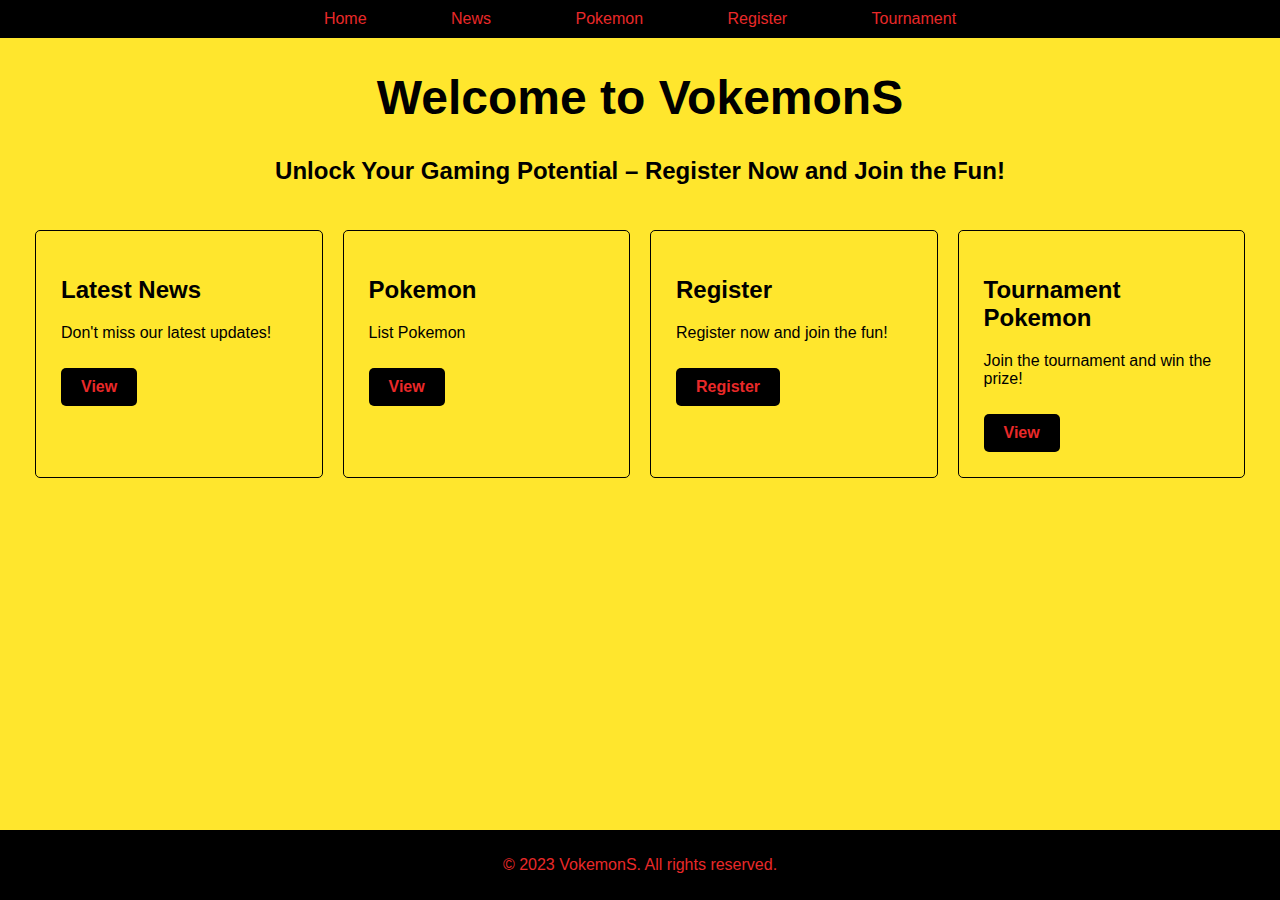
==== index.html @ 5430b072 "Initial commit" ====
<!DOCTYPE html>
<html>
  <head>
    <title>VokemonS</title>
    <meta name="viewport" content="width=device-width, initial-scale=1.0">
    <link rel="stylesheet" type="text/css" href="assets/style.css">
  </head>
  <body>
<div class="navbar">
<li>
  <ul>
    <a href="index.html">Home</a>
    <a href="news.html">News</a>
    <a href="pokemon.html">Pokemon</a>
    <a href="register.html">Register</a>
    <a href="tournament.html">Tournament</a>
  </ul>
</li>
</div>
<div>
  <h1>Welcome to VokemonS</h1>
<h2 class="slogan1">Unlock Your Gaming Potential – Register Now and Join the Fun!</h2>
<div id="container" class="grid-container">    
  <div id="news" class="grid-item">
      <h2>Latest News</h2>
      <p>Don't miss our latest updates!</p>
      <a href="news.html" class="cta-button">View</a>
    </div>
    <div id="pokemon" class="grid-item">
      <h2>Pokemon</h2>
      <p>List Pokemon</p>
      <a href="pokemon.html" class="cta-button">View</a>
    </div>
    <div id="register" class="grid-item">
      <h2>Register</h2>
      <p>Register now and join the fun!</p>
      <a href="register.html" class="cta-button">Register</a>
    </div>
    <div id="tournament" class="grid-item">
      <h2>Tournament Pokemon</h2>
      <p>Join the tournament and win the prize!</p>
      <a href="tournament.html" class="cta-button">View</a>
    </div>
  </div>
</div>
  </body>
  <footer>
    <div class="footer">
      <p>© 2023 VokemonS. All rights reserved.</p>
    </div>
  </footer>
</html>
---- assets/style.css ----
* {
    box-sizing: border-box;
}
body {
    background-color: #FFE62D;
    font-family: Arial, Helvetica, sans-serif;
    margin: 0;
    padding: 0;
}
.navbar ul {
    background-color: black;
    list-style: none;
    margin: 0;
    padding: 10px;
    text-align: center;
    justify-content: space-between;
    position: sticky;
}

.navbar li {
    display: inline;
}

.navbar a {
    text-decoration: none;
    color: #E92929;
    margin: 40px;
}

a:hover {
    color:#FFE62D;
}

.container {
    max-width: 800px;
    margin: 0 auto;
    padding: 0px;
}
h1 {
    font-size: 48px;
    text-align: center;
    margin: 5;
    padding: 0;
    color: #000;
}
.slogan1 {
    font-size: 24px;
    text-align: center;
    transition: transform 0.3s;
}
.slogan1:hover {
    transform: translateX(20px);
}
.cta-button {
    display: inline-block;
    background-color: #000;
    color: #E92929;
    padding: 10px 20px;
    text-decoration: none;
    border-radius: 5px;
    font-weight: bold;
    margin-top: 10px;
}
.grid-container {
    display: flex;
    justify-content: space-around;
    margin: 0 auto;
    padding: 25px;
    position: relative;
}
.grid-item {
    flex: 1;
    border: 1px solid #000;
    border-radius: 5px;
    padding: 25px;
    margin: 0 10px;
}
.news{
    display: flex;
    justify-content: space-between;
    margin: 0 auto;
    padding: 25px;
    position: relative;
}
.news-item {
    flex: 1;
    border: 1px solid #000;
    border-radius: 5px;
    padding: 25px;
}
img {
    display: block;
    float: left;
    height: 250px;
    max-width: 100%;
    margin-bottom: 0 10px;
}
h3 {
    font-size: 20px;
    margin:10px 0;    
}
p {
    font-size: 16px;
}
footer {
    background-color: #000;
    color: #E92929;
    text-align: center;
    padding: 10px 0;
    position: absolute;
    bottom: 0;
    width: 100%;
}
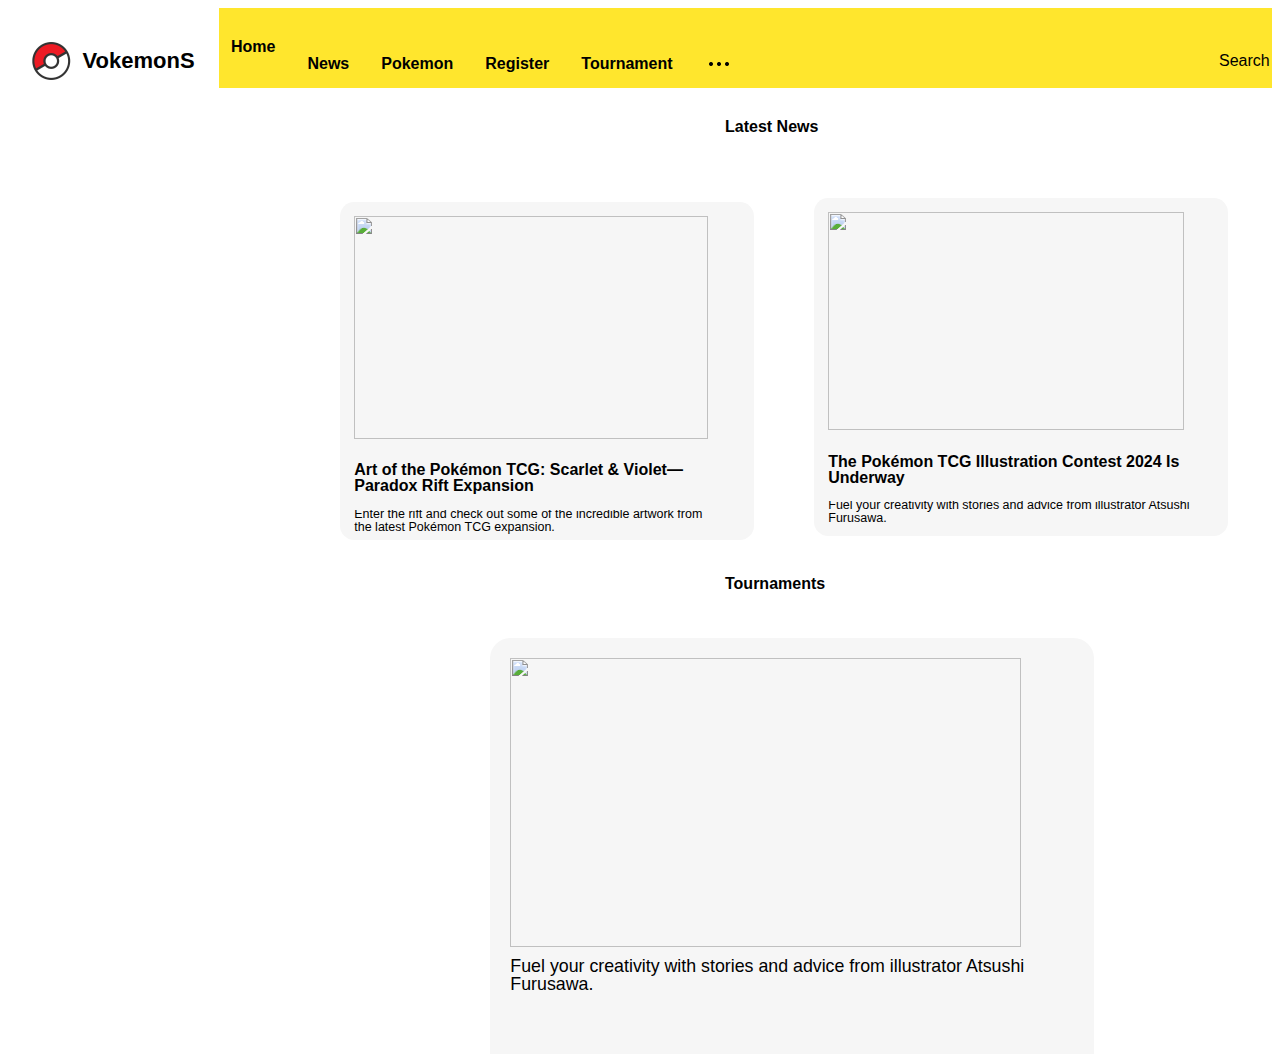
==== commit 289e5f33: "Initial commit" ====
--- a/index.html
+++ b/index.html
@@ -6,47 +6,97 @@
     <link rel="stylesheet" type="text/css" href="assets/style.css">
   </head>
   <body>
-<div class="navbar">
-<li>
-  <ul>
-    <a href="index.html">Home</a>
-    <a href="news.html">News</a>
-    <a href="pokemon.html">Pokemon</a>
-    <a href="register.html">Register</a>
-    <a href="tournament.html">Tournament</a>
-  </ul>
-</li>
-</div>
-<div>
-  <h1>Welcome to VokemonS</h1>
-<h2 class="slogan1">Unlock Your Gaming Potential – Register Now and Join the Fun!</h2>
-<div id="container" class="grid-container">    
-  <div id="news" class="grid-item">
-      <h2>Latest News</h2>
-      <p>Don't miss our latest updates!</p>
-      <a href="news.html" class="cta-button">View</a>
+    <div class="home">
+      <div class="div">
+        <div class="overlap">
+          <div class="avatar">
+            <div class="overlap-group">
+              <div class="ellipse"></div>
+              <img class="image" src="img/image-1.png" />
+            </div>
+          </div>
+          <div class="nav">
+            <div class="frame">
+              <img class="img" src="img/image-2.png" />
+              <div class="text-wrapper">VokemonS</div>
+            </div>
+            <div class="frame-2">
+              <div class="nav-selected-item">
+                <div class="nav-item-text"><div class="nav-item">Home</div></div>
+                <div class="line-wrapper"><img class="line" src="img/line-2.svg" /></div>
+              </div>
+              <div class="div-wrapper">
+                <div class="nav-item-text"><div class="nav-item">News</div></div>
+              </div>
+              <div class="div-wrapper">
+                <div class="nav-item-text"><div class="nav-item">Pokemon</div></div>
+              </div>
+              <div class="div-wrapper">
+                <div class="nav-item-text"><div class="nav-item">Register</div></div>
+              </div>
+              <div class="div-wrapper">
+                <div class="nav-item-text"><div class="nav-item">Tournament</div></div>
+              </div>
+              <div class="separator"></div>
+              <div class="div-wrapper">
+                <div class="nav-icon"><img class="img-2" src="img/kebab-horizontal-24.png" /></div>
+              </div>
+            </div>
+            <div class="frame-3">
+              <div class="input-structure">
+                <div class="frame-4"><div class="text-wrapper-2">Search</div></div>
+                <img class="right-icon" src="img/right-icon.svg" />
+              </div>
+              <div class="separator-2"></div>
+              <img class="img-2" src="img/bell-24.svg" />
+              <div class="overlap-group-wrapper">
+                <div class="overlap-group">
+                  <div class="ellipse"></div>
+                  <img class="image" src="img/image.png" />
+                </div>
+              </div>
+            </div>
+          </div>
+        </div>
+        <div class="overlap-2">
+          <div class="latest-news">
+            <img class="line-2" src="img/image.svg" />
+            <img class="line-3" src="img/line-3.svg" />
+            <div class="card">
+              <img class="image-2" src="img/image-4.png" />
+              <p class="is-playing-mario">Art of the Pokémon TCG: Scarlet &amp; Violet—Paradox Rift Expansion</p>
+              <div class="frame-wrapper">
+                <div class="frame-5">
+                  <p class="p">
+                    Enter the rift and check out some of the incredible artwork from the latest Pokémon TCG expansion.
+                  </p>
+                </div>
+              </div>
+            </div>
+            <div class="card-2">
+              <img class="image-3" src="img/image-3.png" />
+              <p class="is-playing-mario">The Pokémon TCG Illustration Contest 2024 Is Underway</p>
+              <div class="frame-6">
+                <div class="frame-5">
+                  <p class="p">Fuel your creativity with stories and advice from illustrator Atsushi Furusawa.</p>
+                </div>
+              </div>
+            </div>
+          </div>
+          <div class="text-wrapper-3">Latest News</div>
+        </div>
+        <div class="card-3">
+          <img class="image-4" src="img/image-5.png" />
+          <div class="frame-7">
+            <div class="frame-8">
+              <p class="text-wrapper-4">
+                Fuel your creativity with stories and advice from illustrator Atsushi Furusawa.
+              </p>
+            </div>
+          </div>
+        </div>
+        <div class="text-wrapper-5">Tournaments</div>
+      </div>
     </div>
-    <div id="pokemon" class="grid-item">
-      <h2>Pokemon</h2>
-      <p>List Pokemon</p>
-      <a href="pokemon.html" class="cta-button">View</a>
-    </div>
-    <div id="register" class="grid-item">
-      <h2>Register</h2>
-      <p>Register now and join the fun!</p>
-      <a href="register.html" class="cta-button">Register</a>
-    </div>
-    <div id="tournament" class="grid-item">
-      <h2>Tournament Pokemon</h2>
-      <p>Join the tournament and win the prize!</p>
-      <a href="tournament.html" class="cta-button">View</a>
-    </div>
-  </div>
-</div>
   </body>
-  <footer>
-    <div class="footer">
-      <p>© 2023 VokemonS. All rights reserved.</p>
-    </div>
-  </footer>
 </html>--- a/assets/style.css
+++ b/assets/style.css
@@ -1,113 +1,470 @@
-* {
-    box-sizing: border-box;
-}
-body {
-    background-color: #FFE62D;
-    font-family: Arial, Helvetica, sans-serif;
-    margin: 0;
-    padding: 0;
-}
-.navbar ul {
-    background-color: black;
-    list-style: none;
-    margin: 0;
-    padding: 10px;
-    text-align: center;
-    justify-content: space-between;
-    position: sticky;
-}
-
-.navbar li {
-    display: inline;
-}
-
-.navbar a {
-    text-decoration: none;
-    color: #E92929;
-    margin: 40px;
-}
-
-a:hover {
-    color:#FFE62D;
-}
-
-.container {
-    max-width: 800px;
-    margin: 0 auto;
-    padding: 0px;
-}
-h1 {
-    font-size: 48px;
-    text-align: center;
-    margin: 5;
-    padding: 0;
-    color: #000;
-}
-.slogan1 {
-    font-size: 24px;
-    text-align: center;
-    transition: transform 0.3s;
-}
-.slogan1:hover {
-    transform: translateX(20px);
-}
-.cta-button {
-    display: inline-block;
-    background-color: #000;
-    color: #E92929;
-    padding: 10px 20px;
-    text-decoration: none;
-    border-radius: 5px;
-    font-weight: bold;
-    margin-top: 10px;
-}
-.grid-container {
-    display: flex;
-    justify-content: space-around;
-    margin: 0 auto;
-    padding: 25px;
-    position: relative;
-}
-.grid-item {
-    flex: 1;
-    border: 1px solid #000;
-    border-radius: 5px;
-    padding: 25px;
-    margin: 0 10px;
-}
-.news{
-    display: flex;
-    justify-content: space-between;
-    margin: 0 auto;
-    padding: 25px;
-    position: relative;
-}
-.news-item {
-    flex: 1;
-    border: 1px solid #000;
-    border-radius: 5px;
-    padding: 25px;
-}
-img {
-    display: block;
-    float: left;
-    height: 250px;
-    max-width: 100%;
-    margin-bottom: 0 10px;
-}
-h3 {
-    font-size: 20px;
-    margin:10px 0;    
-}
-p {
+.home {
+    background-color: #ffffff;
+    display: flex;
+    flex-direction: row;
+    justify-content: center;
+    width: 100%;
+  }
+  
+  .home .div {
+    background-color: #ffffff;
+    overflow: hidden;
+    width: 1530px;
+    height: 1046px;
+    position: relative;
+  }
+  
+  .home .overlap {
+    position: absolute;
+    width: 1533px;
+    height: 80px;
+    top: 0;
+    left: 0;
+  }
+  
+  .home .avatar {
+    position: absolute;
+    top: 16px;
+    left: 741px;
+    width: 48px;
+    height: 48px;
+  }
+  
+  .home .overlap-group {
+    position: relative;
+    width: 40px;
+    height: 41px;
+    top: 3px;
+    left: 4px;
+  }
+  
+  .home .ellipse {
+    position: absolute;
+    width: 40px;
+    height: 40px;
+    top: 1px;
+    left: 0;
+    background-color: var(--fillmarigold);
+    border-radius: 20px;
+  }
+  
+  .home .image {
+    position: absolute;
+    width: 40px;
+    height: 40px;
+    top: 0;
+    left: 0;
+    object-fit: cover;
+  }
+  
+  .home .nav {
+    position: absolute;
+    width: 1533px;
+    height: 80px;
+    top: 0;
+    left: 0;
+    background-color: #ffe62d;
+  }
+  
+  .home .frame {
+    display: inline-flex;
+    height: 80px;
+    align-items: center;
+    gap: 12px;
+    padding: 13px 24px;
+    position: absolute;
+    top: 0;
+    left: 0;
+    background-color: #ffffff;
+  }
+  
+  .home .img {
+    position: relative;
+    width: 38.52px;
+    height: 43.79px;
+    object-fit: cover;
+  }
+  
+  .home .text-wrapper {
+    position: relative;
+    width: fit-content;
+    font-family: "Roboto-Black", Helvetica;
+    font-weight: 900;
+    color: #000000;
+    font-size: 22px;
+    letter-spacing: 0;
+    line-height: 22px;
+    white-space: nowrap;
+  }
+  
+  .home .frame-2 {
+    display: inline-flex;
+    align-items: flex-start;
+    position: absolute;
+    top: 16px;
+    left: 207px;
+  }
+  
+  .home .nav-selected-item {
+    display: inline-flex;
+    flex-direction: column;
+    align-items: center;
+    padding: 16px;
+    position: relative;
+    flex: 0 0 auto;
+  }
+  
+  .home .nav-item-text {
+    display: inline-flex;
+    align-items: center;
+    position: relative;
+    flex: 0 0 auto;
+  }
+  
+  .home .nav-item {
+    position: relative;
+    width: fit-content;
+    margin-top: -1px;
+    font-family: "Roboto-Bold", Helvetica;
+    font-weight: 700;
+    color: #000000;
     font-size: 16px;
-}
-footer {
-    background-color: #000;
-    color: #E92929;
-    text-align: center;
-    padding: 10px 0;
-    position: absolute;
-    bottom: 0;
+    letter-spacing: 0;
+    line-height: 16px;
+    white-space: nowrap;
+  }
+  
+  .home .line-wrapper {
+    position: relative;
+    align-self: stretch;
     width: 100%;
-}
+    height: 1px;
+    margin-bottom: -1px;
+  }
+  
+  .home .line {
+    top: 30px;
+    left: 0;
+    position: absolute;
+    width: 43px;
+    height: 2px;
+    object-fit: cover;
+  }
+  
+  .home .div-wrapper {
+    height: 48px;
+    gap: 10px;
+    padding: 16px;
+    display: inline-flex;
+    align-items: center;
+    position: relative;
+    flex: 0 0 auto;
+  }
+  
+  .home .separator {
+    position: relative;
+    width: 2px;
+    height: 32px;
+    background-image: url(./img/line-1-2.svg);
+    background-size: 100% 100%;
+  }
+  
+  .home .nav-icon {
+    display: inline-flex;
+    align-items: center;
+    gap: 10px;
+    position: relative;
+    flex: 0 0 auto;
+    margin-top: -4px;
+    margin-bottom: -4px;
+  }
+  
+  .home .img-2 {
+    position: relative;
+    width: 24px;
+    height: 24px;
+  }
+  
+  .home .frame-3 {
+    display: inline-flex;
+    align-items: flex-start;
+    gap: 16px;
+    position: absolute;
+    top: 17px;
+    left: 1195px;
+  }
+  
+  .home .input-structure {
+    position: relative;
+    width: 200px;
+    height: 48px;
+    background-color: var(--fillsubtle);
+    border-radius: 8px;
+    overflow: hidden;
+  }
+  
+  .home .frame-4 {
+    display: inline-flex;
+    height: 48px;
+    align-items: center;
+    gap: 10px;
+    padding: 12px 16px;
+    position: absolute;
+    top: 0;
+    left: 0;
+  }
+  
+  .home .text-wrapper-2 {
+    position: relative;
+    width: fit-content;
+    font-family: "Roboto-Regular", Helvetica;
+    font-weight: 400;
+    color: var(--textdefault);
+    font-size: 16px;
+    letter-spacing: 0;
+    line-height: normal;
+    white-space: nowrap;
+  }
+  
+  .home .right-icon {
+    position: absolute;
+    width: 24px;
+    height: 24px;
+    top: 12px;
+    left: 161px;
+  }
+  
+  .home .separator-2 {
+    position: relative;
+    width: 2px;
+    height: 32px;
+    background-image: url(./img/line-1.svg);
+    background-size: 100% 100%;
+  }
+  
+  .home .overlap-group-wrapper {
+    position: relative;
+    width: 48px;
+    height: 48px;
+  }
+  
+  .home .overlap-2 {
+    position: absolute;
+    width: 97px;
+    height: 25px;
+    top: 111px;
+    left: 717px;
+  }
+  
+  .home .latest-news {
+    position: absolute;
+    width: 89px;
+    height: 16px;
+    top: 9px;
+    left: 0;
+  }
+  
+  .home .line-2 {
+    position: absolute;
+    width: 43px;
+    height: 2px;
+    top: 19px;
+    left: 23px;
+    object-fit: cover;
+  }
+  
+  .home .line-3 {
+    top: 470px;
+    left: 23px;
+    position: absolute;
+    width: 43px;
+    height: 2px;
+    object-fit: cover;
+  }
+  
+  .home .card {
+    width: 385px;
+    height: 309px;
+    gap: 7.12px;
+    padding: 14.25px;
+    top: 74px;
+    left: -385px;
+    border-radius: 14.25px;
+    display: flex;
+    flex-direction: column;
+    align-items: flex-start;
+    position: absolute;
+    background-color: #f6f6f6;
+  }
+  
+  .home .image-2 {
+    position: relative;
+    width: 354px;
+    height: 223px;
+    object-fit: cover;
+  }
+  
+  .home .is-playing-mario {
+    position: relative;
+    width: 361.51px;
+    height: 24.04px;
+    margin-right: -5.34px;
+    font-family: "Work Sans-Black", Helvetica;
+    font-weight: 900;
+    color: var(--fillnintendo-red);
+    font-size: 16px;
+    letter-spacing: 0;
+    line-height: 16px;
+  }
+  
+  .home .frame-wrapper {
+    display: flex;
+    width: 361.51px;
+    height: 88.15px;
+    align-items: center;
+    gap: 3.56px;
+    position: relative;
+    margin-bottom: -68.96px;
+    margin-right: -5.34px;
+    overflow: hidden;
+  }
+  
+  .home .frame-5 {
+    display: inline-flex;
+    flex-direction: column;
+    align-items: flex-start;
+    gap: 1.78px;
+    position: relative;
+    flex: 0 0 auto;
+  }
+  
+  .home .p {
+    position: relative;
+    width: 361.51px;
+    height: 73.9px;
+    margin-top: -0.89px;
+    font-family: "Work Sans-Medium", Helvetica;
+    font-weight: 500;
+    color: var(--fillgrey);
+    font-size: 12.5px;
+    letter-spacing: 0;
+    line-height: 12.5px;
+  }
+  
+  .home .card-2 {
+    width: 385px;
+    height: 309px;
+    gap: 7.12px;
+    padding: 14.25px;
+    top: 70px;
+    left: 89px;
+    border-radius: 14.25px;
+    display: flex;
+    flex-direction: column;
+    align-items: flex-start;
+    position: absolute;
+    background-color: #f6f6f6;
+  }
+  
+  .home .image-3 {
+    position: relative;
+    width: 356.16px;
+    height: 218.15px;
+    object-fit: cover;
+  }
+  
+  .home .frame-6 {
+    width: 361.51px;
+    height: 88.15px;
+    gap: 3.56px;
+    margin-bottom: -64.11px;
+    margin-right: -5.34px;
+    display: flex;
+    align-items: center;
+    position: relative;
+    overflow: hidden;
+  }
+  
+  .home .text-wrapper-3 {
+    position: absolute;
+    width: 97px;
+    height: 16px;
+    top: 0;
+    left: 0;
+    font-family: "Roboto-Bold", Helvetica;
+    font-weight: 700;
+    color: #000000;
+    font-size: 16px;
+    letter-spacing: 0;
+    line-height: 16px;
+  }
+  
+  .home .card-3 {
+    width: 563px;
+    height: 442px;
+    gap: 10.19px;
+    padding: 20.37px;
+    top: 630px;
+    left: 482px;
+    border-radius: 20.37px;
+    display: flex;
+    flex-direction: column;
+    align-items: flex-start;
+    position: absolute;
+    background-color: #f6f6f6;
+  }
+  
+  .home .image-4 {
+    position: relative;
+    width: 510.18px;
+    height: 288.63px;
+    object-fit: cover;
+  }
+  
+  .home .frame-7 {
+    width: 516.9px;
+    height: 126.04px;
+    gap: 5.09px;
+    margin-bottom: -23.6px;
+    display: flex;
+    align-items: center;
+    position: relative;
+    overflow: hidden;
+  }
+  
+  .home .frame-8 {
+    display: inline-flex;
+    flex-direction: column;
+    align-items: flex-start;
+    gap: 2.55px;
+    position: relative;
+    flex: 0 0 auto;
+  }
+  
+  .home .text-wrapper-4 {
+    position: relative;
+    width: 516.9px;
+    height: 105.67px;
+    margin-top: -1.27px;
+    font-family: "Work Sans-Medium", Helvetica;
+    font-weight: 500;
+    color: var(--fillgrey);
+    font-size: 17.8px;
+    letter-spacing: 0;
+    line-height: 17.8px;
+  }
+  
+  .home .text-wrapper-5 {
+    position: absolute;
+    width: 97px;
+    height: 21px;
+    top: 568px;
+    left: 717px;
+    font-family: "Roboto-Bold", Helvetica;
+    font-weight: 700;
+    color: #000000;
+    font-size: 16px;
+    letter-spacing: 0;
+    line-height: 16px;
+  }
+  